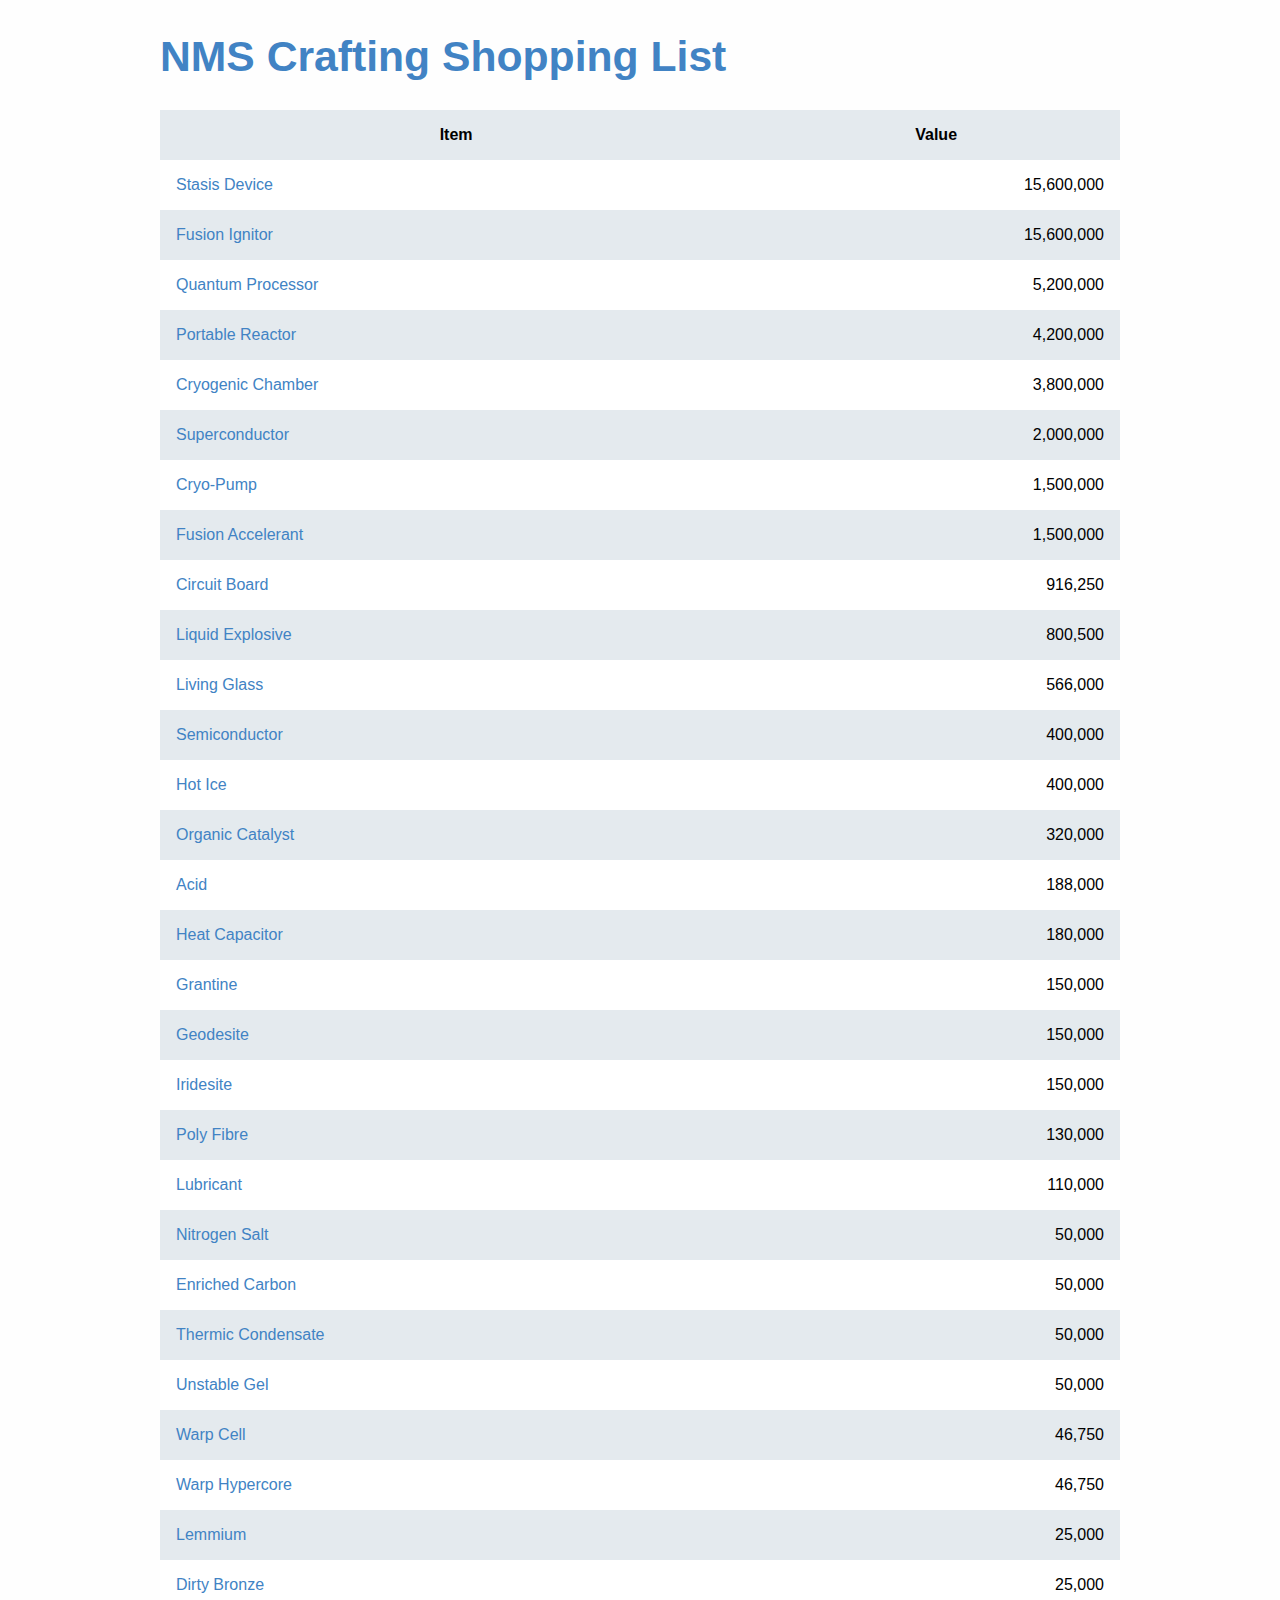
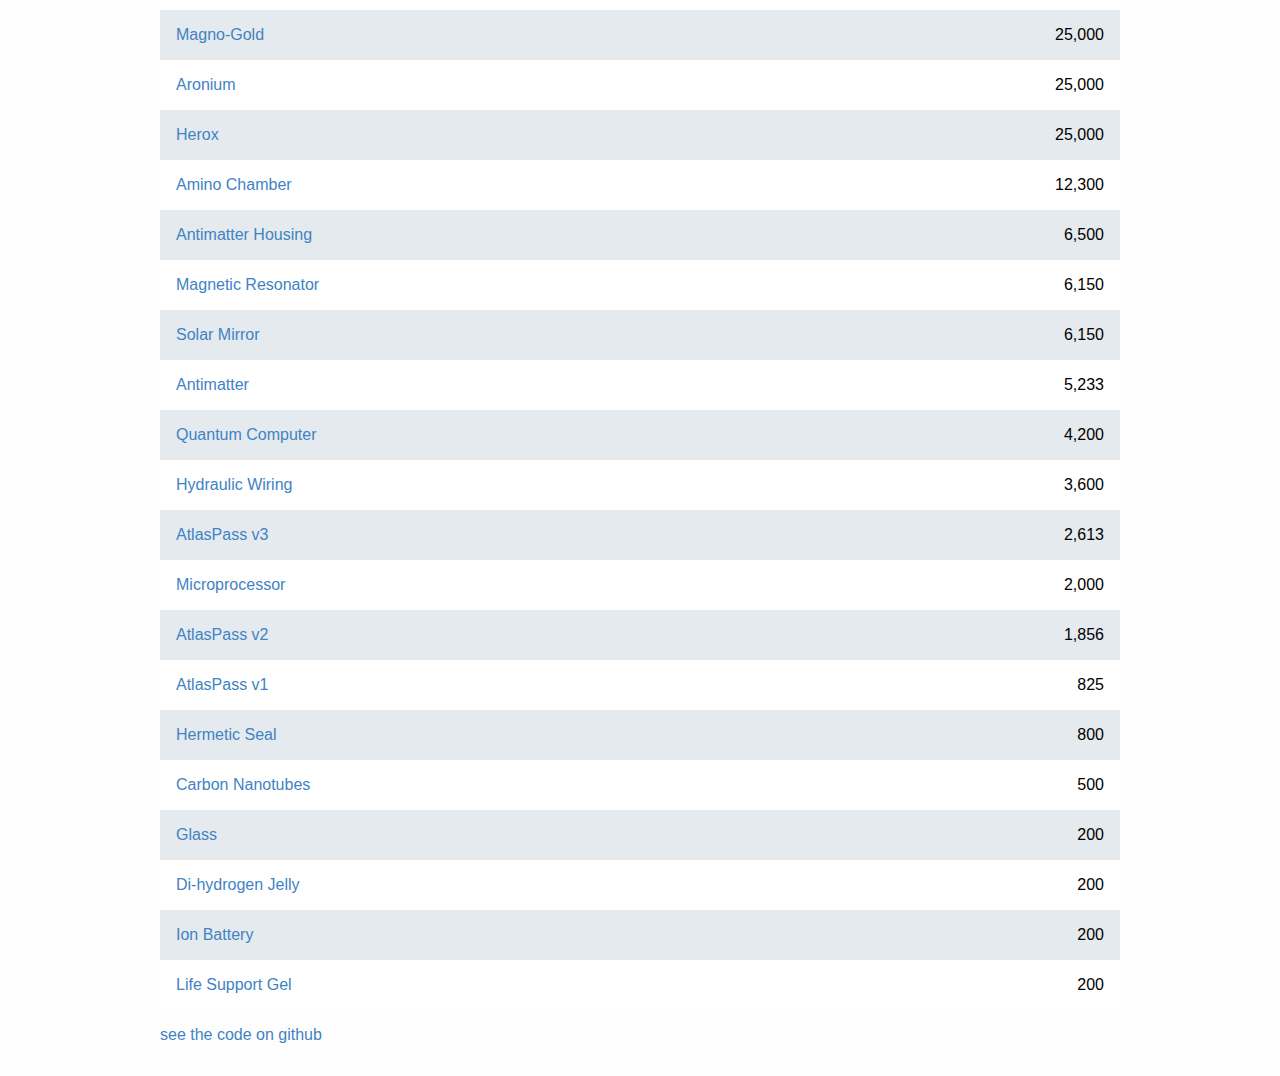
==== index.html @ d4559031 "Add graph visualisation" ====
<html>
  <head>
    <title>
      NMS Crafting Shopping List
    </title>
    <meta name="viewport" content="width=device-width, initial-scale=1.0, minimum-scale=1.0" />
    <meta charset="utf-8" />
    <link rel="stylesheet" href="nms-crafting-shopping-list.css" />
  </head>
  <body>
    <p>
      <button id="authorize_button" style="display: none;">Authorize</button> <button id="signout_button" style="display: none;">Sign Out</button>
    </p>
    <h1>
      <a href="/"> NMS Crafting Shopping List </a>
    </h1>
    <script src="viz.js"></script>
    <script src="full.render.js"></script>
    <script type="text/javascript" src="nms-crafting-shopping-list.js" onload="init()"></script>
    <footer>
      <p>
        <a href="https://github.com/nms-shoppinglist/nms-shoppinglist.github.io">see the code on github</a>
      </p>
    </footer>
  </body>
</html>
---- nms-crafting-shopping-list.css ----
.units {
  vertical-align: bottom;
  text-align: center;
  background-color: black;
  color: white;
  border-radius: 3pt;
  background-image: url('units.png');
  background-size: contain;
  background-repeat: no-repeat;
  margin-right: 0.5em;
  padding: 1em;
  padding-left: 3em;
  font-size: 8pt;
}

.component-value {
  background-color: black;
}
.component-profit {
  background-color: green;
}
.component-cost {
  background-color: red;
}

body {
  font-family: Arial, sans-serif;
  padding: 1em;
  margin: auto;
  max-width: 60em;
  background: #fefefe;
}

h1, h2, h3, h4, h5, h6 {
  font-weight: bold;
}

h1 {
  font-size: 32pt;
}

h2 {
  font-size: 24pt;
}

h3 {
  font-size: 16pt;
}

h4 {
  font-size: 14pt;
}

h5 {
  font-size: 12pt;
}

h6 {
  font-size: 10pt;
}

p, blockquote, ul, ol, dl, li, table, pre {
  margin: 1em 0;
}

img {
  max-width: 100%;
}

table {
  border-collapse: collapse;
  width: 100%;
}

table, th, td {
  padding: 1em;
}

tr:nth-child(even) {
  background-color: rgba(255,255,255,0.6);
}

tr:nth-child(odd) {
  background-color: rgba(0,60,100,0.1);
}


td:last-child {
  text-align: right;
}

a, a:visited {
  color: #4183C4;
  background-color: inherit;
  text-decoration: none;
}


button {
  font-size: 10pt;
  padding: 4px 6px;
  border-radius: 4pt;
  border: 1px solid #bbb;
  background-color: #eee;
}

code, pre {
  font-family: monospace;
}
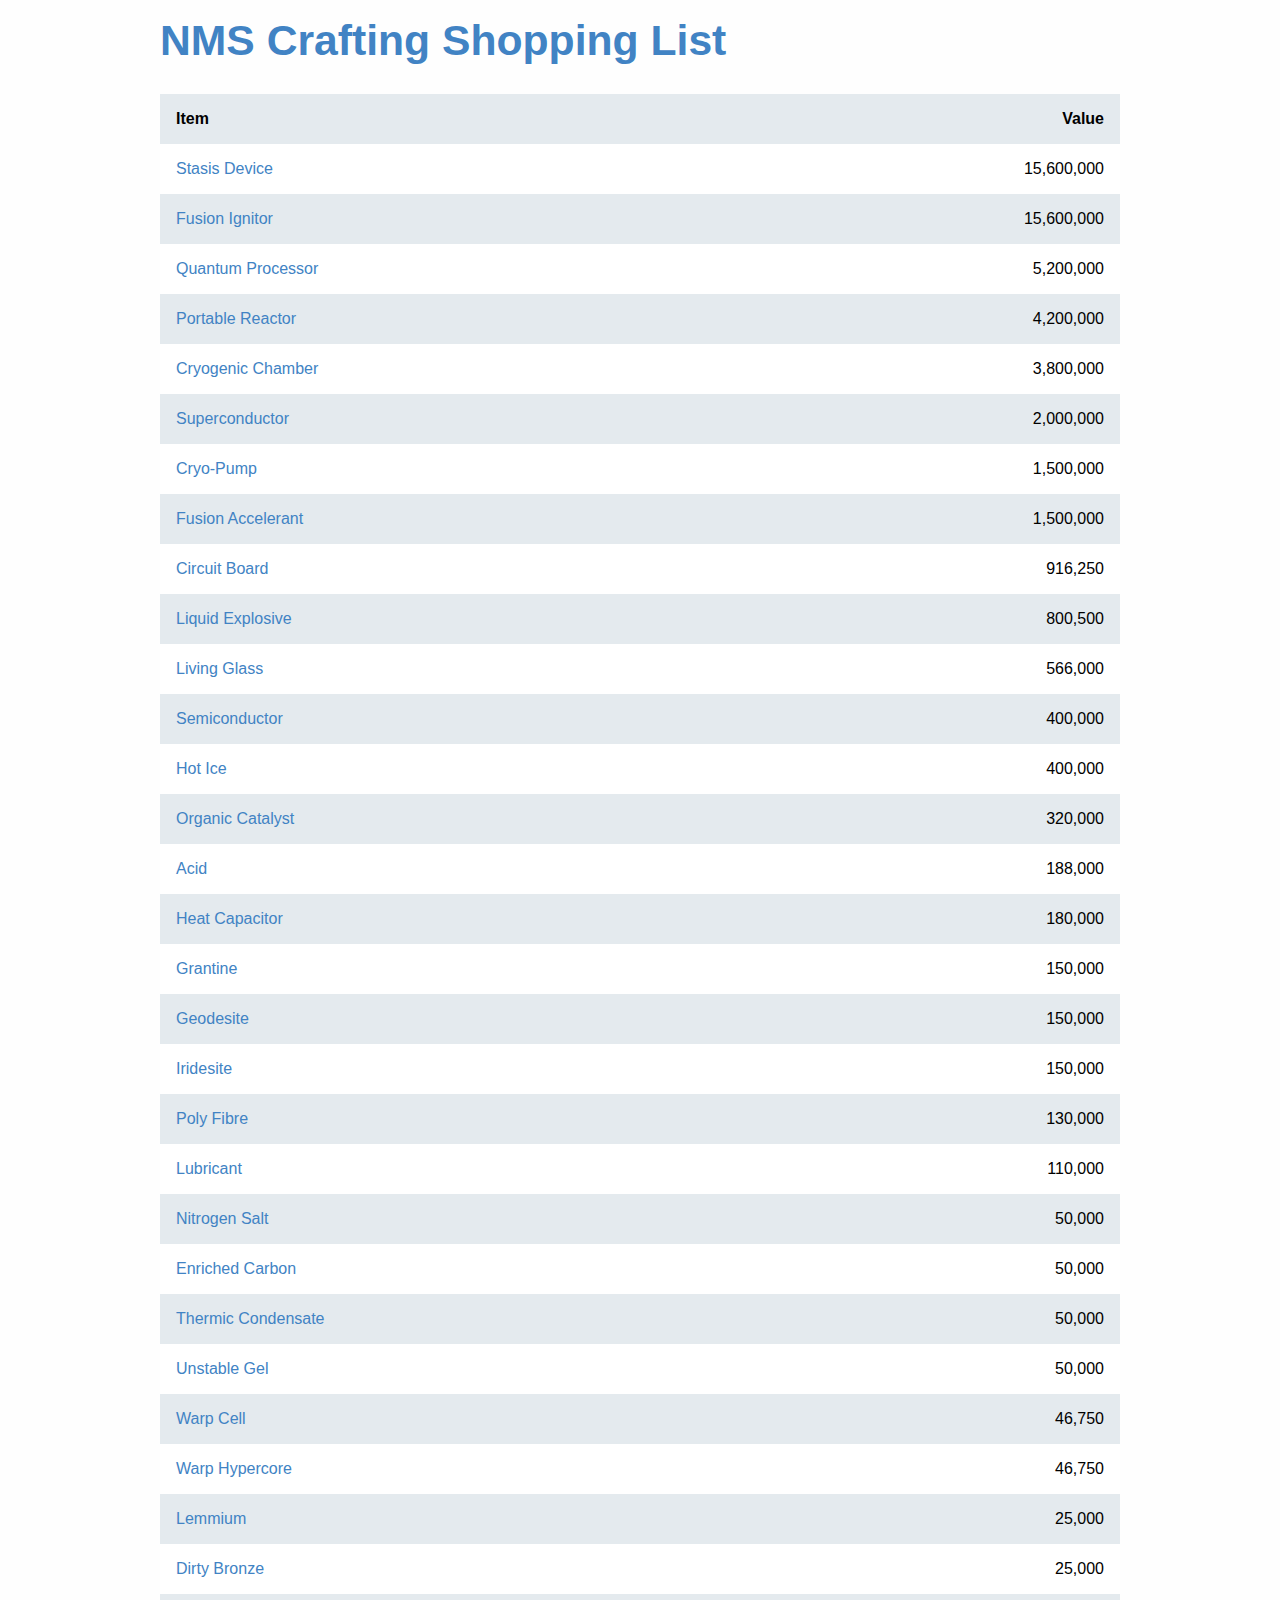
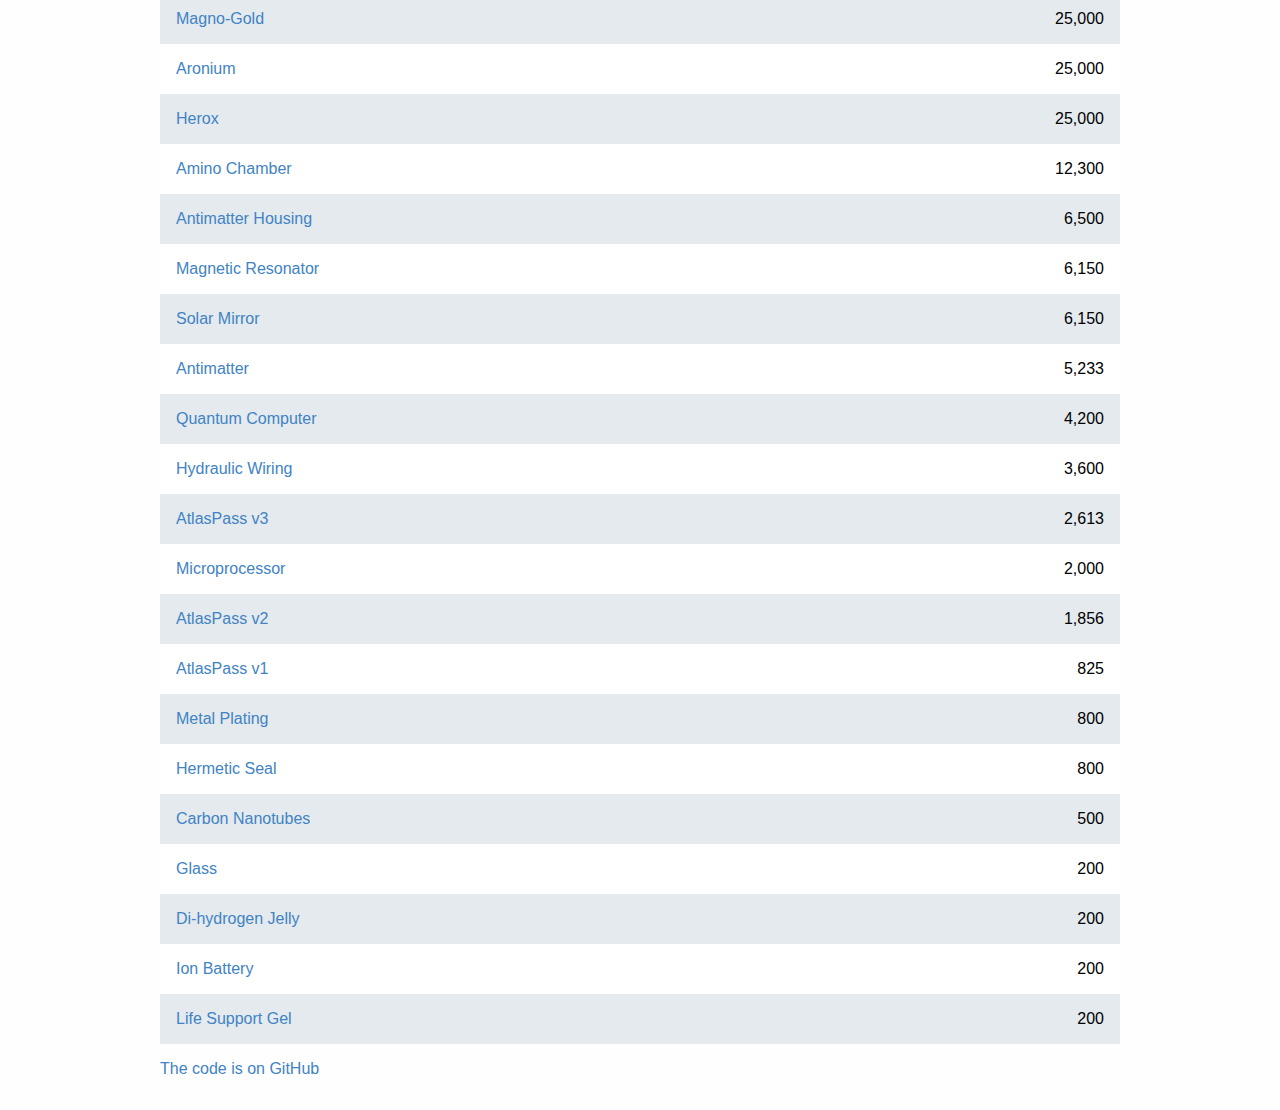
==== commit b1220646: "Remove zoom buttons" ====
--- a/index.html
+++ b/index.html
@@ -5,21 +5,18 @@
     </title>
     <meta name="viewport" content="width=device-width, initial-scale=1.0, minimum-scale=1.0" />
     <meta charset="utf-8" />
-    <link rel="stylesheet" href="nms-crafting-shopping-list.css" />
+    <link rel="stylesheet" href="css/nms-crafting-shopping-list.css" />
   </head>
   <body>
-    <p>
-      <button id="authorize_button" style="display: none;">Authorize</button> <button id="signout_button" style="display: none;">Sign Out</button>
-    </p>
     <h1>
       <a href="/"> NMS Crafting Shopping List </a>
     </h1>
-    <script src="viz.js"></script>
-    <script src="full.render.js"></script>
-    <script type="text/javascript" src="nms-crafting-shopping-list.js" onload="init()"></script>
+    <script type="text/javascript" src="lib/viz.js"></script>
+    <script type="text/javascript" src="lib/full.render.js"></script>
+    <script type="text/javascript" src="src/nms-crafting-shopping-list.js" onload="init()"></script>
     <footer>
       <p>
-        <a href="https://github.com/nms-shoppinglist/nms-shoppinglist.github.io">see the code on github</a>
+        <a href="https://github.com/nms-shoppinglist/nms-shoppinglist.github.io">The code is on GitHub</a>
       </p>
     </footer>
   </body>
--- a/css/nms-crafting-shopping-list.css
+++ b/css/nms-crafting-shopping-list.css
@@ -0,0 +1,113 @@
+.units {
+  vertical-align: bottom;
+  text-align: center;
+  background-color: black;
+  color: white;
+  border-radius: 3pt;
+  background-image: url('units.png');
+  background-size: contain;
+  background-repeat: no-repeat;
+  margin-right: 0.5em;
+  padding: 1em;
+  padding-left: 3em;
+  font-size: 8pt;
+}
+
+.component-value {
+  background-color: black;
+}
+.component-profit {
+  background-color: green;
+}
+.component-cost {
+  background-color: red;
+}
+
+body {
+  font-family: Arial, sans-serif;
+  padding: 1em;
+  margin: auto;
+  max-width: 60em;
+  background: #fefefe;
+}
+
+h1, h2, h3, h4, h5, h6 {
+  font-weight: bold;
+}
+
+h1 {
+  font-size: 32pt;
+}
+
+h2 {
+  font-size: 24pt;
+}
+
+h3 {
+  font-size: 16pt;
+}
+
+h4 {
+  font-size: 14pt;
+}
+
+h5 {
+  font-size: 12pt;
+}
+
+h6 {
+  font-size: 10pt;
+}
+
+p, blockquote, ul, ol, dl, li, table, pre {
+  margin: 1em 0;
+}
+
+img {
+  max-width: 100%;
+}
+
+table {
+  border-collapse: collapse;
+  width: 100%;
+}
+
+table, th, td {
+  padding: 1em;
+}
+
+tr:nth-child(even) {
+  background-color: rgba(255,255,255,0.6);
+}
+
+tr:nth-child(odd) {
+  background-color: rgba(0,60,100,0.1);
+}
+
+th:last-child, th:nth-child(2),
+td:last-child, td:nth-child(2)  {
+  text-align: right;
+}
+
+th:first-child, td:first-child {
+  text-align: left;
+}
+
+a, a:visited {
+  color: #4183C4;
+  background-color: inherit;
+  text-decoration: none;
+}
+
+
+button {
+  font-size: 10pt;
+  padding: 4px 6px;
+  border-radius: 4pt;
+  border: 1px solid #bbb;
+  background-color: #eee;
+}
+
+code, pre {
+  font-family: monospace;
+}
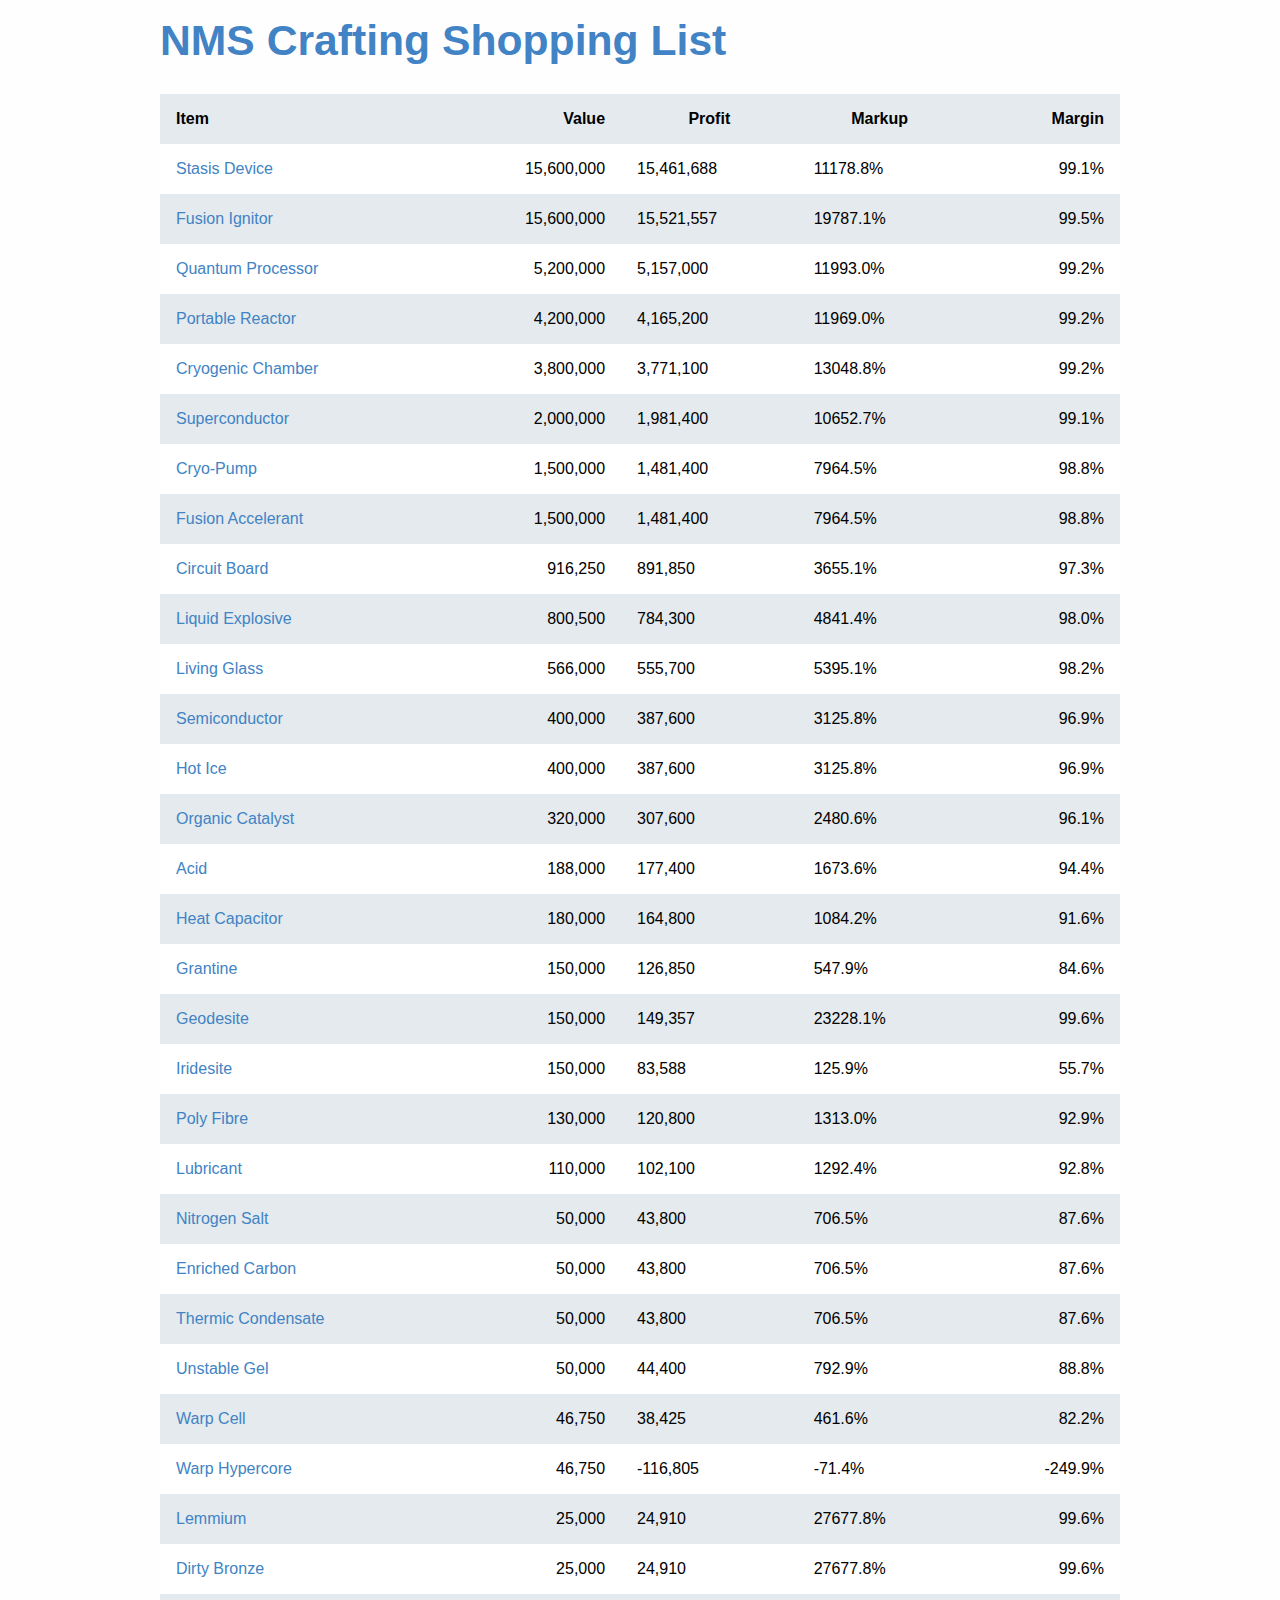
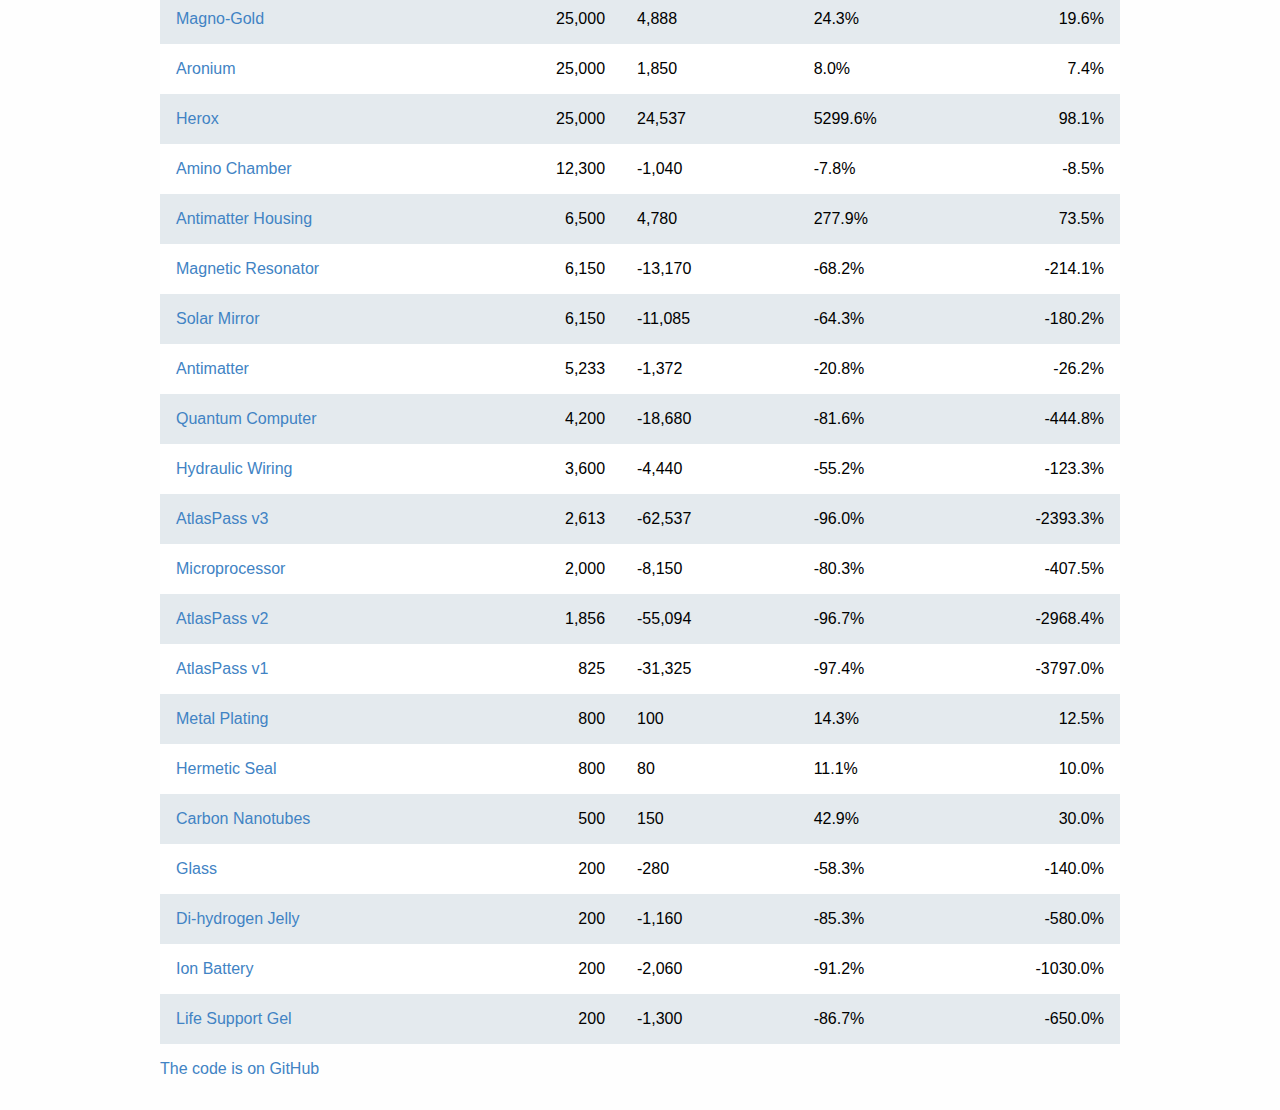
==== commit 5d37076a: "Craftable index table sortable." ====
--- a/index.html
+++ b/index.html
@@ -11,9 +11,10 @@
     <h1>
       <a href="/"> NMS Crafting Shopping List </a>
     </h1>
-    <script type="text/javascript" src="lib/viz.js"></script>
-    <script type="text/javascript" src="lib/full.render.js"></script>
-    <script type="text/javascript" src="src/nms-crafting-shopping-list.js" onload="init()"></script>
+    <script type="text/javascript" src="/lib/viz.js"></script>
+    <script type="text/javascript" src="/lib/full.render.js"></script>
+    <script type="text/javascript" src="/src/nms-crafting-shopping-list.js" onload="init()"></script>
+    <div id='content'></div>
     <footer>
       <p>
         <a href="https://github.com/nms-shoppinglist/nms-shoppinglist.github.io">The code is on GitHub</a>
--- a/css/nms-crafting-shopping-list.css
+++ b/css/nms-crafting-shopping-list.css
@@ -14,7 +14,7 @@
 }
 
 .component-value {
-  background-color: black;
+  background-color: rgba(30, 120, 175, 1);
 }
 .component-profit {
   background-color: green;
